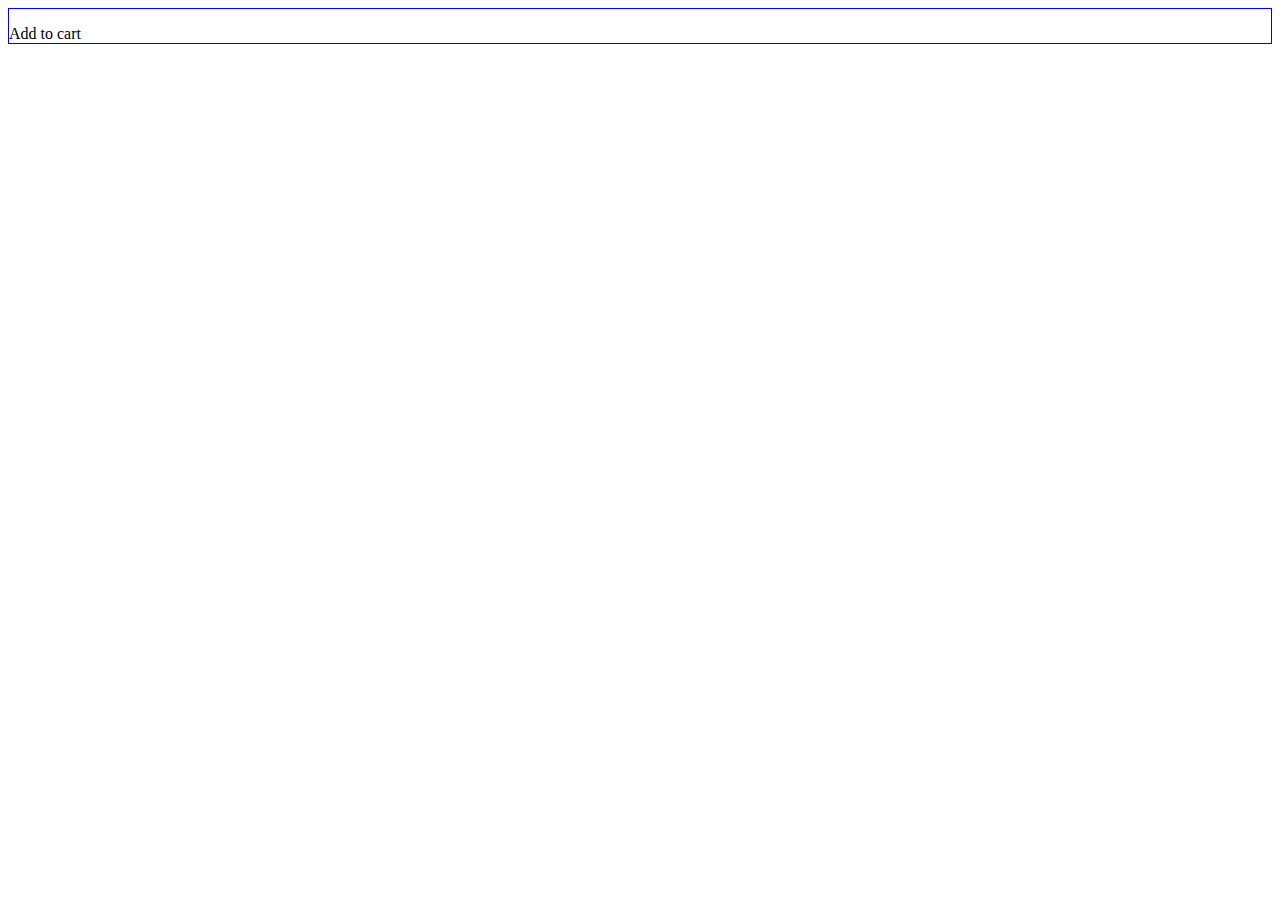
==== src/main/resources/templates/flights.html @ 426a40a8 "Added simple flight search" ====
<!DOCTYPE html>
<html lang="en" xmlns:th="http://www.thymeleaf.org">
<head>
    <meta charset="UTF-8">
    <title>Title</title>
</head>
<body>
    <div>
        <div style="border: 1px solid blue" th:each="flight : ${flights}">
            <p th:text="${flight.getId()}"></p>
            <p th:text="${flight.getDepartureCity()}"></p>
            <p th:text="${flight.getArrivalCity()}"></p>
            <p th:text="${flight.getDepartureDateTime()}"></p>
            <p th:text="${flight.getEstimatedArrivalDateTime()}"></p>
            <a th:href="@{'/addToCart?flight_id=' + ${flight.getId()}}">Add to cart</a>
        </div>
    </div>
</body>
</html>
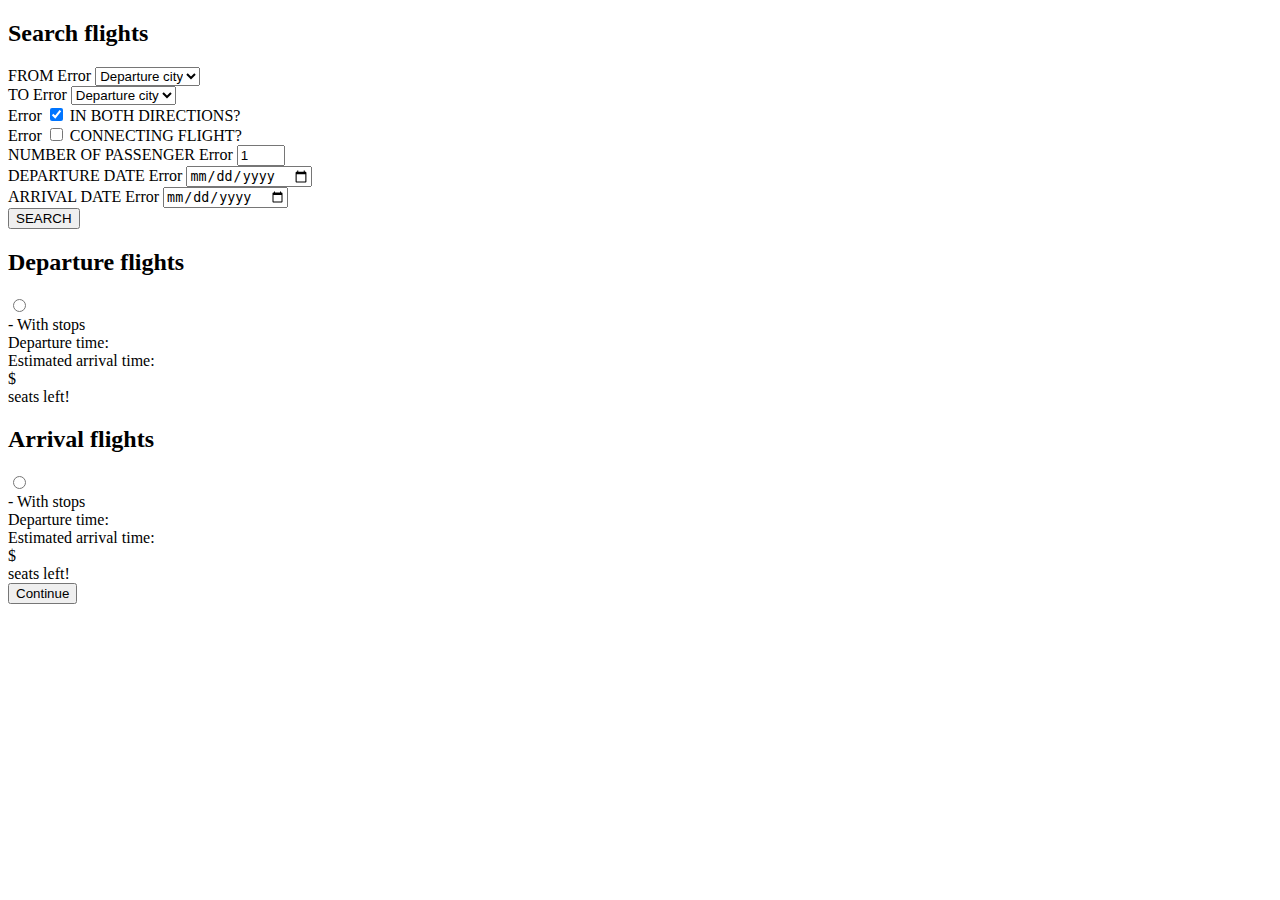
==== commit c6d8f0c9: "Improved flight search and added several corrections" ====
--- a/src/main/resources/templates/flights.html
+++ b/src/main/resources/templates/flights.html
@@ -3,17 +3,177 @@
 <head>
     <meta charset="UTF-8">
     <title>Title</title>
+    <link href="/css/style.css" rel="stylesheet"/>
+    <link th:href="@{https://fonts.googleapis.com/css2?family=Lato:ital,wght@0,400;1,700&display=swap}"
+          rel="stylesheet">
 </head>
 <body>
-    <div>
-        <div style="border: 1px solid blue" th:each="flight : ${flights}">
-            <p th:text="${flight.getId()}"></p>
-            <p th:text="${flight.getDepartureCity()}"></p>
-            <p th:text="${flight.getArrivalCity()}"></p>
-            <p th:text="${flight.getDepartureDateTime()}"></p>
-            <p th:text="${flight.getEstimatedArrivalDateTime()}"></p>
-            <a th:href="@{'/addToCart?flight_id=' + ${flight.getId()}}">Add to cart</a>
-        </div>
+<div class="flight-content">
+    <div class="searchFlightForm">
+        <form method="post" th:action="@{/searchFlights}">
+            <h2>Search flights</h2>
+            <div>
+                <div class="searchFrom">
+                    <label>
+                        FROM
+                        <label th:errors="${searchFlightRequest.departureCity}">Error</label>
+                        <select class="selectCity" th:field="${searchFlightRequest.departureCity}">
+                            <option hidden value=" "> Departure city</option>
+                            <optgroup th:each="cities : ${allCitiesWithCountry}" th:label="${cities.key}">
+                                <option th:each="city : ${cities.value}" th:value="${city}"
+                                        th:text="${city}"></option>
+                            </optgroup>
+                        </select>
+                    </label>
+                </div>
+                <div class="searchTo">
+                    <label>
+                        TO
+                        <label th:errors="${searchFlightRequest.arrivalCity}">Error</label>
+                        <select class="selectCity" th:field="${searchFlightRequest.arrivalCity}">
+                            <option hidden value=" "> Departure city</option>
+                            <optgroup th:each="cities : ${allCitiesWithCountry}" th:label="${cities.key}">
+                                <option th:each="city : ${cities.value}" th:value="${city}"
+                                        th:text="${city}"></option>
+                            </optgroup>
+                        </select>
+                    </label>
+                </div>
+            </div>
+            <div class="searchOneWayFlight">
+                <label>
+                    <label th:errors="${searchFlightRequest.inBothDirections}">Error</label>
+                    <input th:id="inBothDirections" class="checkmark" type="checkbox"
+                           th:field="${searchFlightRequest.inBothDirections}" checked="checked">
+                    IN BOTH DIRECTIONS?
+                </label>
+            </div>
+            <div class="searchConnectingFlights">
+                <label>
+                    <label th:errors="${searchFlightRequest.connectingFlight}">Error</label>
+                    <input class="checkmark" type="checkbox" th:field="${searchFlightRequest.connectingFlight}">
+                    CONNECTING FLIGHT?
+                </label>
+            </div>
+            <div class="searchPassengersNumber">
+                <label>
+                    NUMBER OF PASSENGER
+                    <label th:errors="${searchFlightRequest.numberOfPassenger}">Error</label>
+                    <input class="searchPassengersNumberInput" type="number"
+                           th:field="${searchFlightRequest.numberOfPassenger}" min="1" max="5" value="1"
+                           required="">
+                </label>
+            </div>
+            <div class="searchDepartureDate">
+                <label>
+                    DEPARTURE DATE
+                    <label th:errors="${searchFlightRequest.departureDate}">Error</label>
+                    <input class="searchDateInput" type="date" th:field="${searchFlightRequest.departureDate}"
+                           required="">
+                </label>
+            </div>
+            <div class="searchArrivalDate">
+                <label>
+                    ARRIVAL DATE
+                    <label th:errors="${searchFlightRequest.arrivalDate}">Error</label>
+                    <input class="searchDateInput" type="date" th:field="${searchFlightRequest.arrivalDate}">
+                </label>
+            </div>
+            <div class="searchButtonDiv">
+                <button class="searchButton" type="submit">SEARCH</button>
+            </div>
+        </form>
     </div>
+
+    <div th:if="${departureFlights != null}">
+        <form method="post" th:action="@{/selectFlights}">
+            <div>
+                <div class="flight-title">
+                    <h2>Departure flights</h2>
+                </div>
+                <div style="clear: both" th:each="flight : ${departureFlights}">
+                    <label style="clear: both">
+                        <input class="radio-button-flight" type="radio" name="departure" th:value="${flight.getIds()}"
+                               th:field="${selectedFlights.departureFlight}" required="">
+                        <div class="flight-div">
+                            <div class="flight-div-left">
+                                <div>
+                                    <span th:text="${flight.getDepartureCity()}"></span>
+                                    <span> - </span>
+                                    <span th:text="${flight.getArrivalCity()}"></span>
+                                    <span th:if="${not #lists.isEmpty(flight.getStops())}">With stops</span>
+                                </div>
+                                <div>
+                                    <span>Departure time: </span>
+                                    <span th:text="${flight.getDepartureDateTime()}"></span>
+                                </div>
+                                <div>
+                                    <span>Estimated arrival time: </span>
+                                    <span th:text="${flight.getEstimatedArrivalDateTime()}"></span>
+                                </div>
+                                <div style="clear: both">
+                                </div>
+                            </div>
+                            <div class="flight-div-right">
+                                <div>
+                                    <span class="price-span" th:text="${flight.getPrice()}"></span>
+                                    <span>$</span>
+                                </div>
+                                <div>
+                                    <span th:text="${flight.getNumberOfFreePlaces()}"></span>
+                                    <span> seats left!</span>
+                                </div>
+                            </div>
+                        </div>
+                    </label>
+                </div>
+            </div>
+            <div th:if="${arrivalFlights != null}">
+                <div class="flight-title">
+                    <h2>Arrival flights</h2>
+                </div>
+                <div style="clear: both" th:each="flight : ${arrivalFlights}">
+                    <label style="clear: both">
+                        <input class="radio-button-flight" type="radio" name="arrival" th:value="${flight.getIds()}"
+                               th:field="${selectedFlights.arrivalFlight}">
+                        <div class="flight-div">
+                            <div class="flight-div-left">
+                                <div>
+                                    <span th:text="${flight.getDepartureCity()}"></span>
+                                    <span> - </span>
+                                    <span th:text="${flight.getArrivalCity()}"></span>
+                                    <span th:if="${not #lists.isEmpty(flight.getStops())}">With stops</span>
+                                </div>
+                                <div>
+                                    <span>Departure time: </span>
+                                    <span th:text="${flight.getDepartureDateTime()}"></span>
+                                </div>
+                                <div>
+                                    <span>Estimated arrival time: </span>
+                                    <span th:text="${flight.getEstimatedArrivalDateTime()}"></span>
+                                </div>
+                                <div style="clear: both">
+                                </div>
+                            </div>
+                            <div class="flight-div-right">
+                                <div>
+                                    <span class="price-span" th:text="${flight.getPrice()}"></span>
+                                    <span>$</span>
+                                </div>
+                                <div>
+                                    <span th:text="${flight.getNumberOfFreePlaces()}"></span>
+                                    <span> seats left!</span>
+                                </div>
+                            </div>
+                        </div>
+                    </label>
+                </div>
+            </div>
+            <div class="flight-button-div">
+                <button type="submit">Continue</button>
+            </div>
+        </form>
+    </div>
+</div>
 </body>
 </html>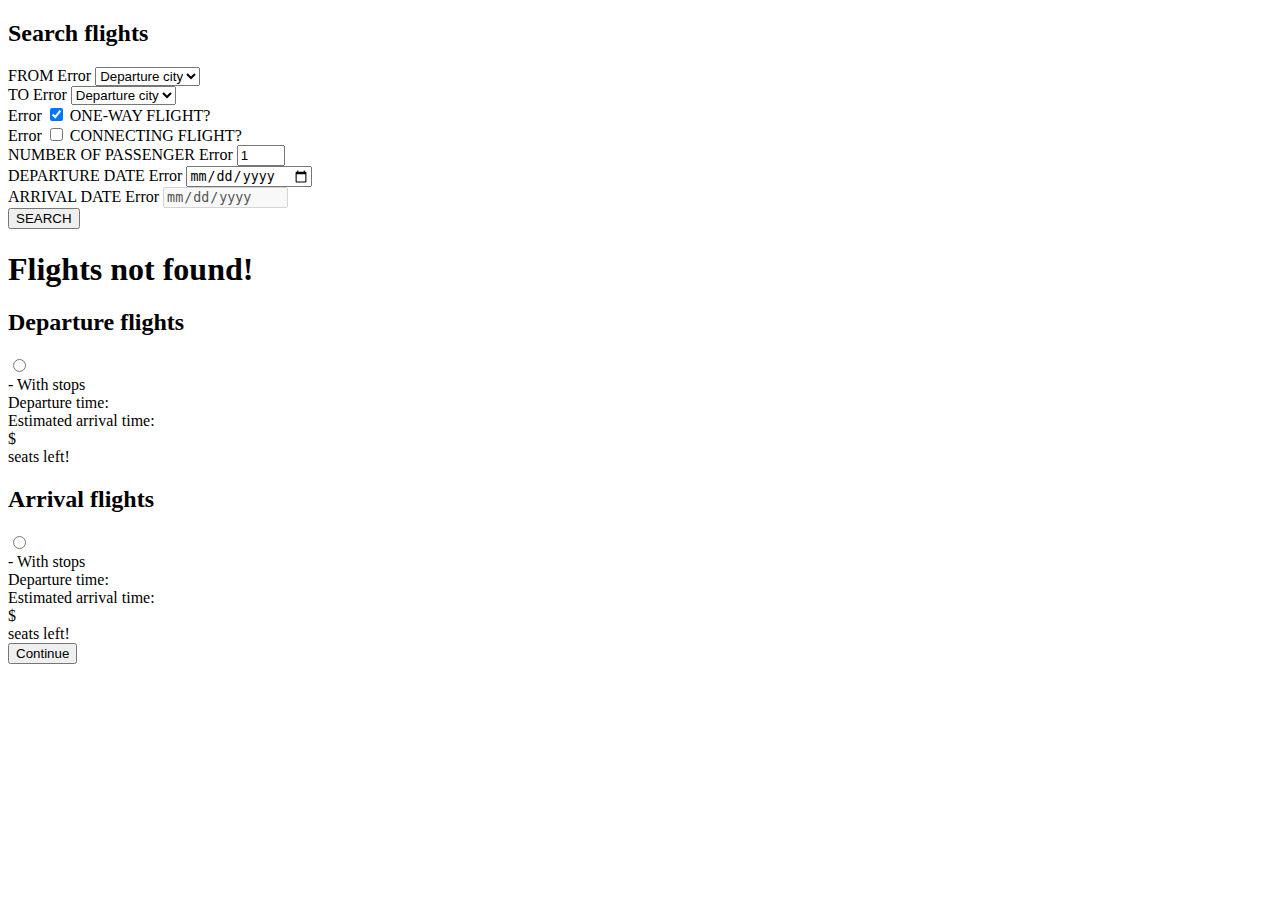
==== commit 73593674: "Added several corrections" ====
--- a/src/main/resources/templates/flights.html
+++ b/src/main/resources/templates/flights.html
@@ -42,10 +42,12 @@
             </div>
             <div class="searchOneWayFlight">
                 <label>
-                    <label th:errors="${searchFlightRequest.inBothDirections}">Error</label>
+                    <label th:errors="${searchFlightRequest.inOneWay}">Error</label>
                     <input th:id="inBothDirections" class="checkmark" type="checkbox"
-                           th:field="${searchFlightRequest.inBothDirections}" checked="checked">
-                    IN BOTH DIRECTIONS?
+                           th:field="${searchFlightRequest.inOneWay}" checked="checked"
+                           onclick=" const input = document.getElementById('arrivalDateInput');
+                           if (this.checked){input.disabled = true; input.required = false}else{input.disabled = false; input.required = true}">
+                    ONE-WAY FLIGHT?
                 </label>
             </div>
             <div class="searchConnectingFlights">
@@ -76,7 +78,7 @@
                 <label>
                     ARRIVAL DATE
                     <label th:errors="${searchFlightRequest.arrivalDate}">Error</label>
-                    <input class="searchDateInput" type="date" th:field="${searchFlightRequest.arrivalDate}">
+                    <input id="arrivalDateInput" class="searchDateInput" type="date" th:field="${searchFlightRequest.arrivalDate}" disabled>
                 </label>
             </div>
             <div class="searchButtonDiv">
@@ -85,7 +87,11 @@
         </form>
     </div>
 
-    <div th:if="${departureFlights != null}">
+    <div class="message-div" th:if="${departureFlights == null || departureFlights.size() == 0}">
+        <h1 class="error-message2">Flights not found!</h1>
+    </div>
+
+    <div th:if="${departureFlights != null && departureFlights.size() > 0}">
         <form method="post" th:action="@{/selectFlights}">
             <div>
                 <div class="flight-title">
